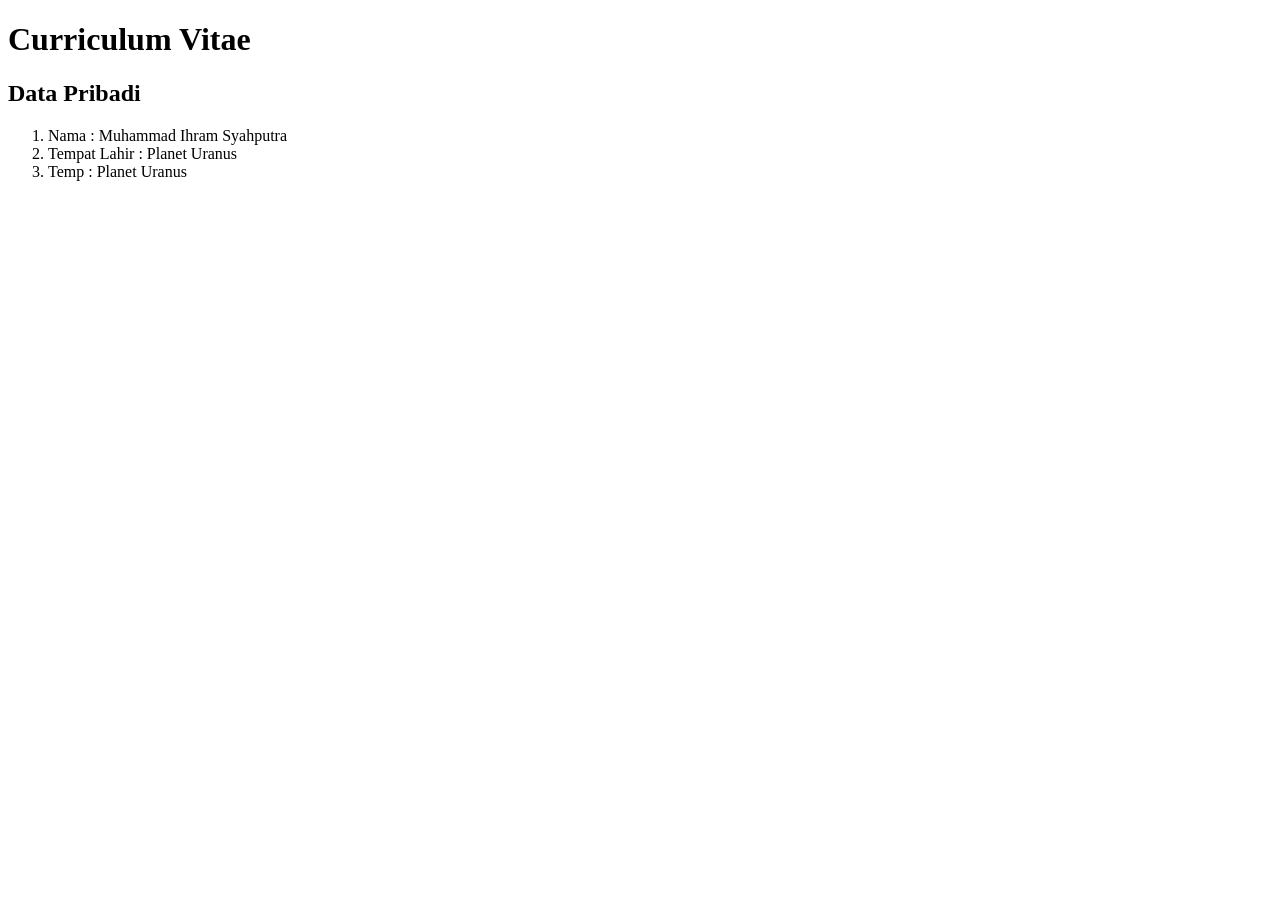
==== porto.html @ 9a31c71f "porto" ====
<!DOCTYPE html>
<html lang="en">
<head>
    <meta charset="UTF-8">
    <meta name="viewport" content="width=device-width, initial-scale=1.0">
    <title>Document</title>
</head>
<body>
    <h1>Curriculum Vitae</h1>
    <h2>Data Pribadi</h2>
    <ol>
        <li>Nama : Muhammad Ihram Syahputra</li>
        <li>Tempat Lahir : Planet Uranus</li>
        <li>Temp : Planet Uranus</li>

    </ol>
</body>
</html>
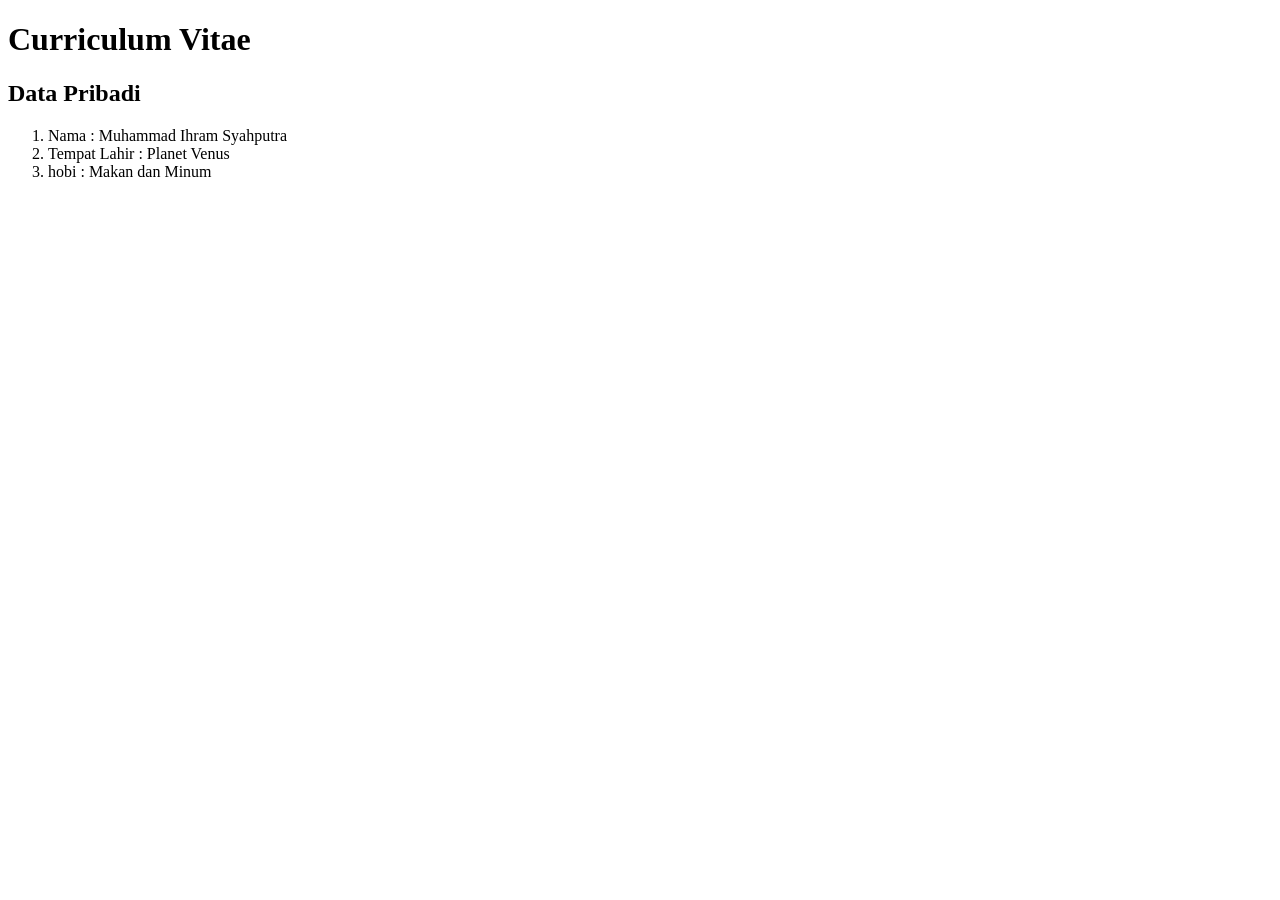
==== commit e93679dd: "update index.html" ====
--- a/porto.html
+++ b/porto.html
@@ -10,8 +10,9 @@
     <h2>Data Pribadi</h2>
     <ol>
         <li>Nama : Muhammad Ihram Syahputra</li>
-        <li>Tempat Lahir : Planet Uranus</li>
-        <li>Temp : Planet Uranus</li>
+        <li>Tempat Lahir : Planet Venus</li>
+        <li>hobi : Makan dan Minum</li>
+        
 
     </ol>
 </body>
